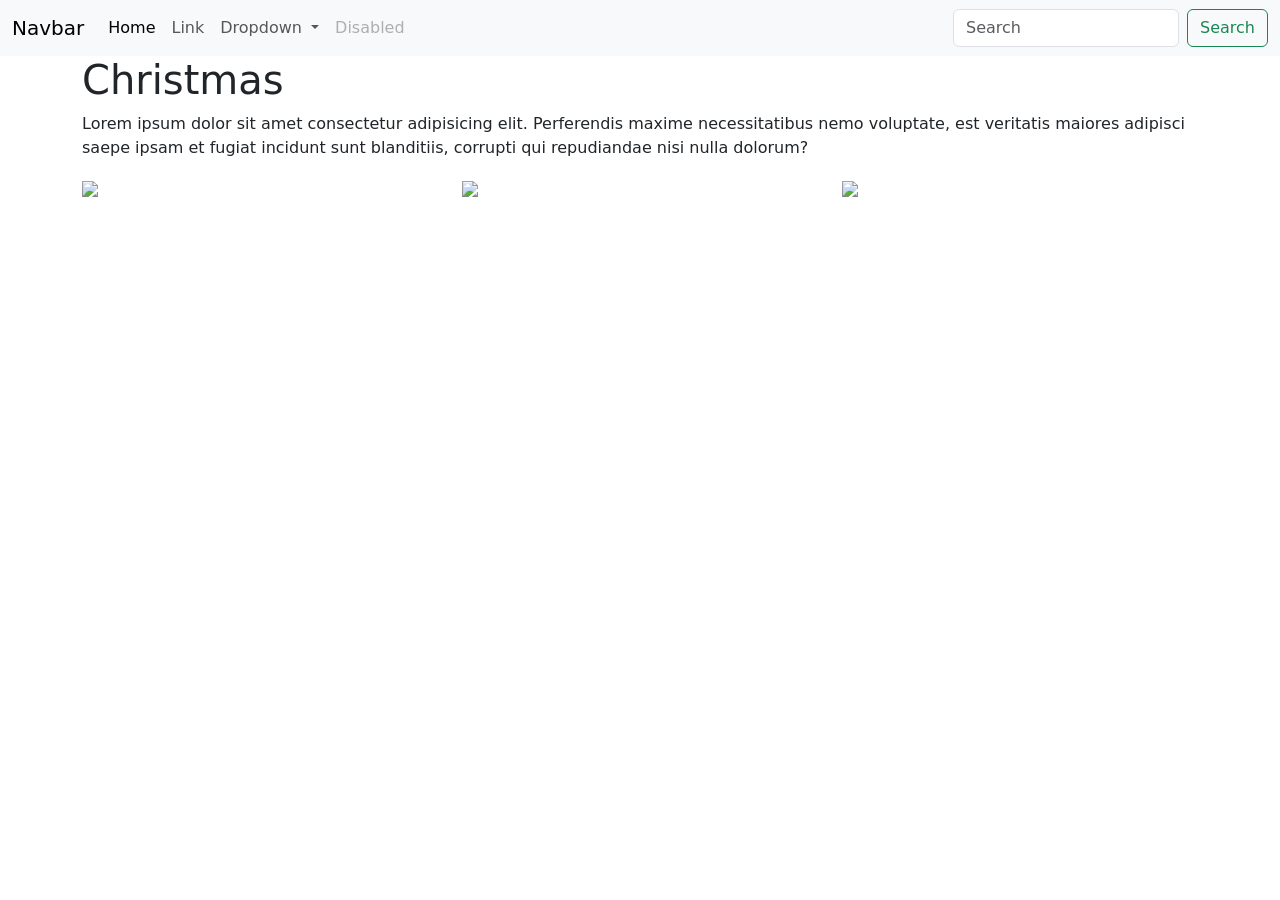
==== Lab2/L2_68069789_Wuttipat_Panphuang_L001.html @ 43739af8 "Add files via upload" ====
<!doctype html>
<html lang="en">
  <head>
    <meta charset="utf-8">
    <meta name="viewport" content="width=device-width, initial-scale=1">
    <title>Bootstrap demo</title>
    <link href="https://cdn.jsdelivr.net/npm/bootstrap@5.3.8/dist/css/bootstrap.min.css" rel="stylesheet" integrity="sha384-sRIl4kxILFvY47J16cr9ZwB07vP4J8+LH7qKQnuqkuIAvNWLzeN8tE5YBujZqJLB" crossorigin="anonymous">
    <script src="https://cdn.jsdelivr.net/npm/bootstrap@5.3.8/dist/js/bootstrap.bundle.min.js" integrity="sha384-FKyoEForCGlyvwx9Hj09JcYn3nv7wiPVlz7YYwJrWVcXK/BmnVDxM+D2scQbITxI" crossorigin="anonymous"></script>
</head>
  <body>
    <!-- สร้างเมนู -->
    <nav class="navbar navbar-expand-lg bg-body-tertiary">
        <div class="container-fluid">
          <a class="navbar-brand" href="#">Navbar</a>
          <button class="navbar-toggler" type="button" data-bs-toggle="collapse" data-bs-target="#navbarSupportedContent" aria-controls="navbarSupportedContent" aria-expanded="false" aria-label="Toggle navigation">
            <span class="navbar-toggler-icon"></span>
          </button>
          <div class="collapse navbar-collapse" id="navbarSupportedContent">
            <ul class="navbar-nav me-auto mb-2 mb-lg-0">
              <li class="nav-item">
                <a class="nav-link active" aria-current="page" href="#">Home</a>
              </li>
              <li class="nav-item">
                <a class="nav-link" href="#">Link</a>
              </li>
              <li class="nav-item dropdown">
                <a class="nav-link dropdown-toggle" href="#" role="button" data-bs-toggle="dropdown" aria-expanded="false">
                  Dropdown
                </a>
                <ul class="dropdown-menu">
                  <li><a class="dropdown-item" href="#">Action</a></li>
                  <li><a class="dropdown-item" href="#">Another action</a></li>
                  <li><hr class="dropdown-divider"></li>
                  <li><a class="dropdown-item" href="#">Something else here</a></li>
                </ul>
              </li>
              <li class="nav-item">
                <a class="nav-link disabled" aria-disabled="true">Disabled</a>
              </li>
            </ul>
            <form class="d-flex" role="search">
              <input class="form-control me-2" type="search" placeholder="Search" aria-label="Search"/>
              <button class="btn btn-outline-success" type="submit">Search</button>
            </form>
          </div>
        </div>
      </nav>
      <!-- gallery -->
      <div class="container">
        <section>
            <h1>Christmas</h1>
            <p>Lorem ipsum dolor sit amet consectetur adipisicing elit. Perferendis maxime necessitatibus nemo voluptate, est veritatis maiores adipisci saepe ipsam et fugiat incidunt sunt blanditiis, corrupti qui repudiandae nisi nulla dolorum?</p>
            <div class="row mb-4">
                <div class="col-md-4">
                    <img src="https://cdn.pixabay.com/photo/2025/01/03/13/43/house-9307915_960_720.jpg" class="img-fluid">
                </div>
                <div class="col-md-4">
                    <img src="https://cdn.pixabay.com/photo/2023/11/05/08/01/houses-8366470_960_720.png" class="img-fluid">
                </div>
                <div class="col-md-4">
                    <img src="https://cdn.pixabay.com/photo/2025/10/27/14/06/heat-insulation-9920389_960_720.jpg" class="img-fluid">
                </div>
            </div>
        </section>
      </div>

    

  </body>
</html>
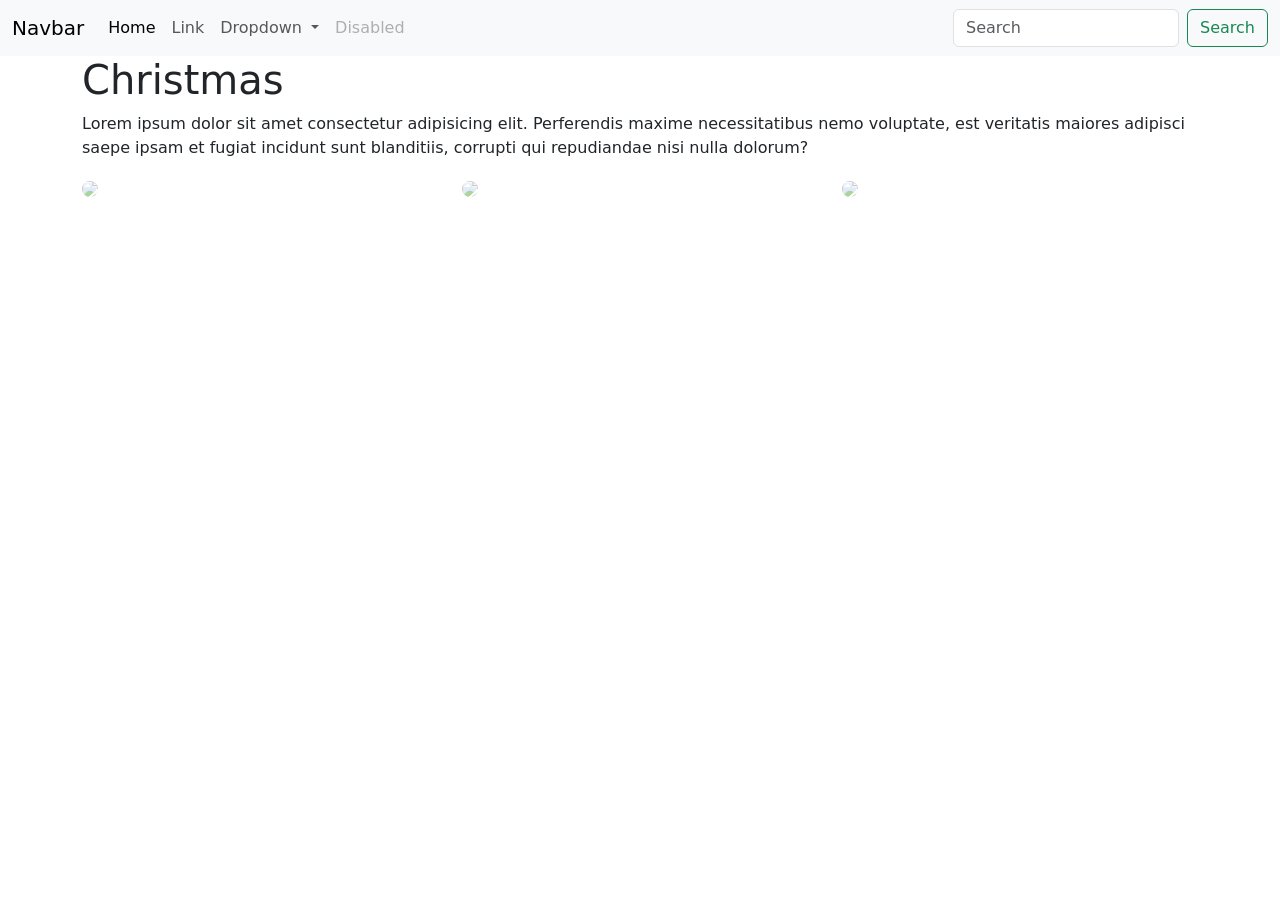
==== commit 0949a1ef: "Add files via upload" ====
--- a/Lab2/L2_68069789_Wuttipat_Panphuang_L001.html
+++ b/Lab2/L2_68069789_Wuttipat_Panphuang_L001.html
@@ -6,6 +6,7 @@
     <title>Bootstrap demo</title>
     <link href="https://cdn.jsdelivr.net/npm/bootstrap@5.3.8/dist/css/bootstrap.min.css" rel="stylesheet" integrity="sha384-sRIl4kxILFvY47J16cr9ZwB07vP4J8+LH7qKQnuqkuIAvNWLzeN8tE5YBujZqJLB" crossorigin="anonymous">
     <script src="https://cdn.jsdelivr.net/npm/bootstrap@5.3.8/dist/js/bootstrap.bundle.min.js" integrity="sha384-FKyoEForCGlyvwx9Hj09JcYn3nv7wiPVlz7YYwJrWVcXK/BmnVDxM+D2scQbITxI" crossorigin="anonymous"></script>
+    <link rel="stylesheet" href="gallery.css">
 </head>
   <body>
     <!-- สร้างเมนู -->
--- a/Lab2/gallery.css
+++ b/Lab2/gallery.css
@@ -0,0 +1,15 @@
+img {
+    width: 500px;
+    height: 500px;
+    margin: auto;
+    border-radius: 20px;
+    object-fit: cover;
+    opacity: 0.5;
+    transition: transform 0.8s;
+}
+
+img:hover {
+    opacity: 0.1;
+    transform: scale(1.2);
+    border: 1px solid white;
+}
